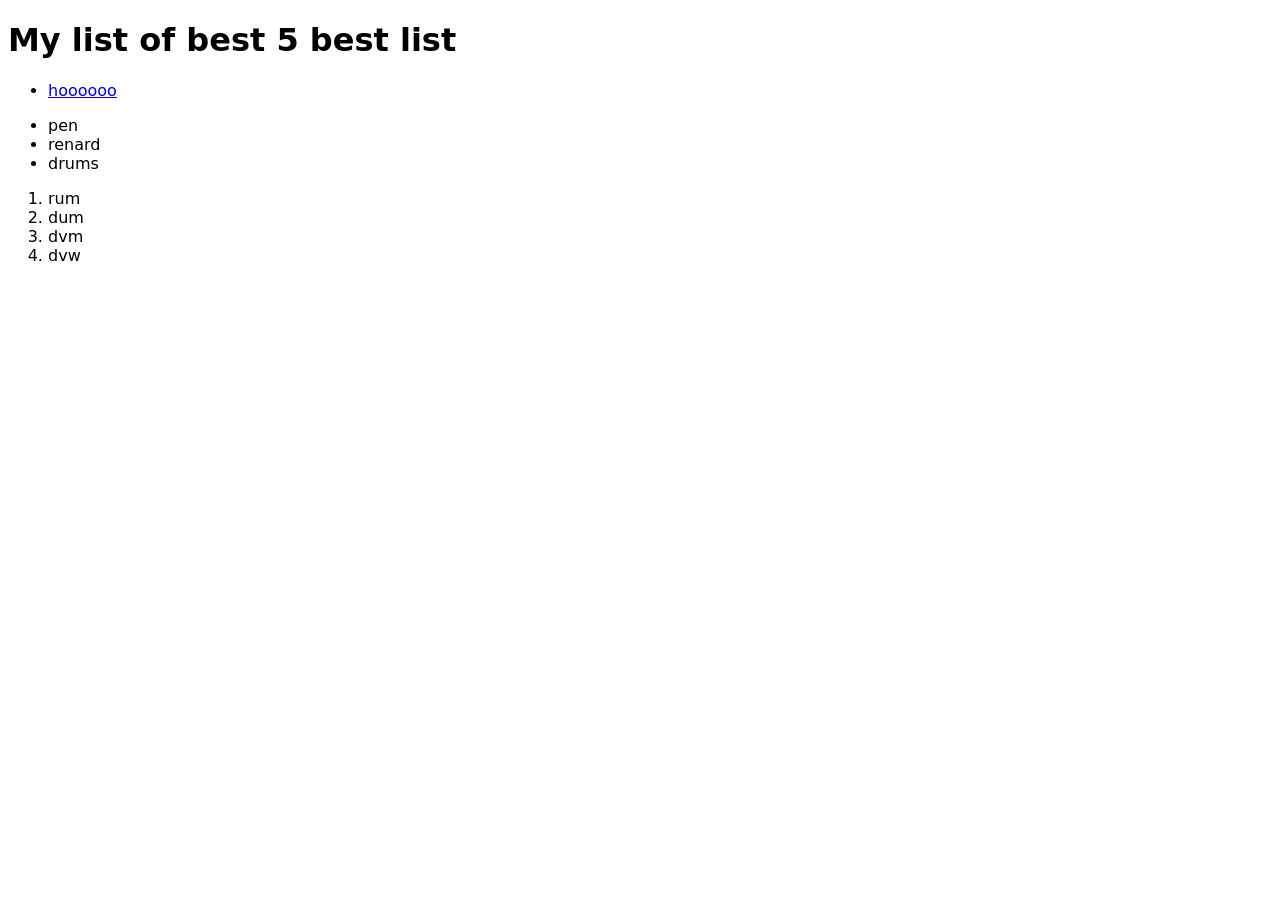
==== index.html @ 4dfea7f5 "v2" ====
<!DOCTYPE html>
<html lang="en">
<head>
	<meta charset="UTF-8">
	<meta name="viewport" content="width=device-width, initial-scale=1.0">
	<title>My list of best 5 best list</title>
	<link rel="stylesheet" href="style.css">
</head>
<body>

	<h1>My list of best 5 best list</h1>

	<ul>
		<li>
			<a href="how-to-work-better.html">
				hoooooo
			</a>

		</li>
	</ul>

	<ul>
		<li>pen</li>
		<li>renard</li>
		<li>drums</li>
	</ul>
	

	<ol>
		<li>rum</li>
		<li>dum</li>
		<li>dvm</li>
		<li>dvw</li>
	</ol>

</body>
</html>
---- style.css ----
body {
	font-family: system-ui;
}
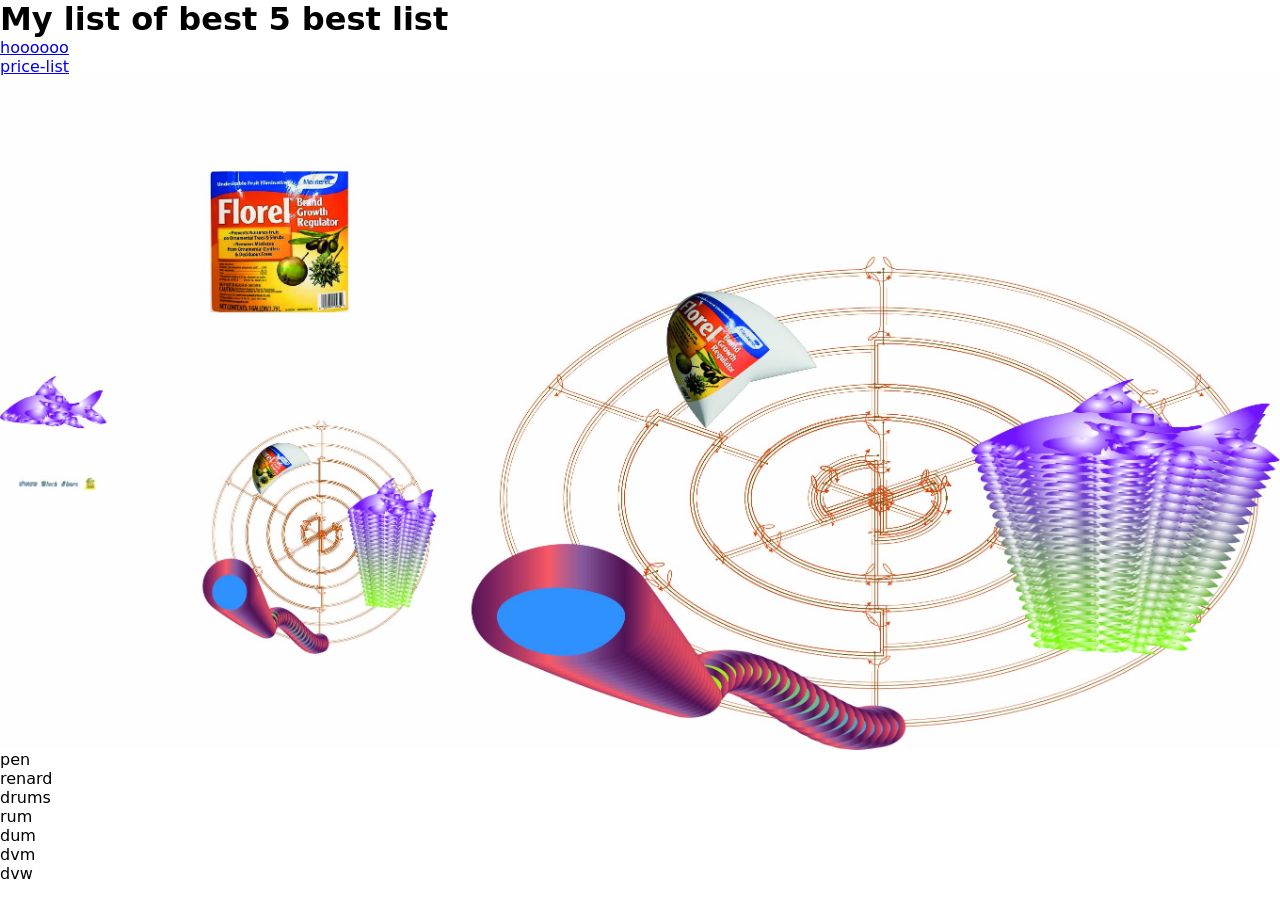
==== commit a0cc275c: "nnn" ====
--- a/index.html
+++ b/index.html
@@ -17,8 +17,13 @@
 			</a>
 
 		</li>
+		<li>
+			<a href="price-list.html">
+				price-list
+			</a>
+		</li>
 	</ul>
-
+<img src="byologie.jpg" alt="">
 	<ul>
 		<li>pen</li>
 		<li>renard</li>
--- a/style.css
+++ b/style.css
@@ -1,3 +1,15 @@
+
+/* reset */
+*{
+	margin: 0; padding: 0;
+}
+
+img{
+	max-width: 100%;
+	display: block;
+}
+
+
 body {
 	font-family: system-ui;
 }
